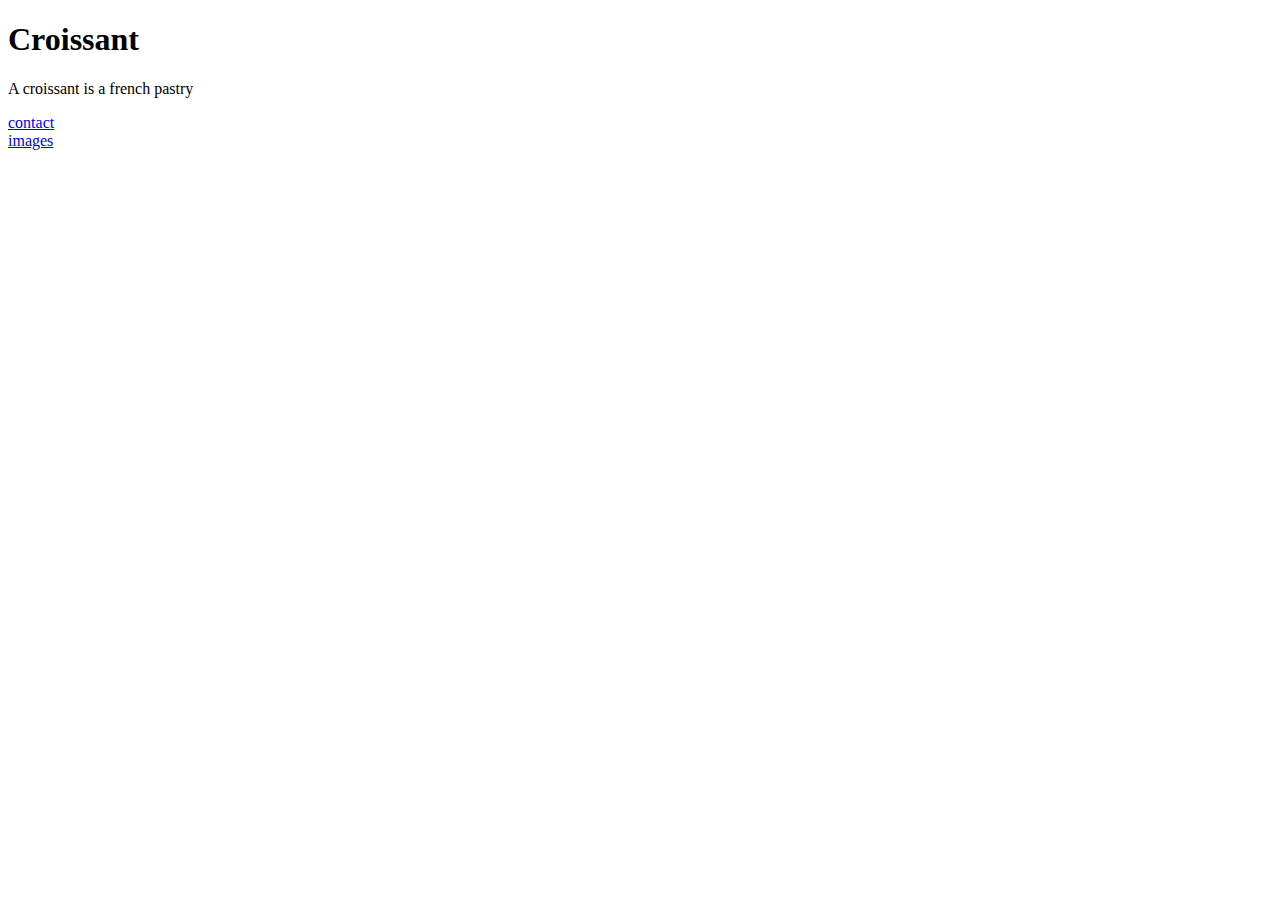
==== index.html @ 5e893082 "Page and files set up" ====
<!DOCTYPE html>
<html lang="en">
  <head>
    <meta charset="UTF-8" />
    <meta name="viewport" content="width=, initial-scale=1.0" />
    <title>Croissant Home page</title>
  </head>
  <body>
    <h1>Croissant</h1>
    <p>A croissant is a french pastry</p>
    <div><a href="contact.html"> contact </a></div>
    <a href="photo.html">images</a>
  </body>
</html>
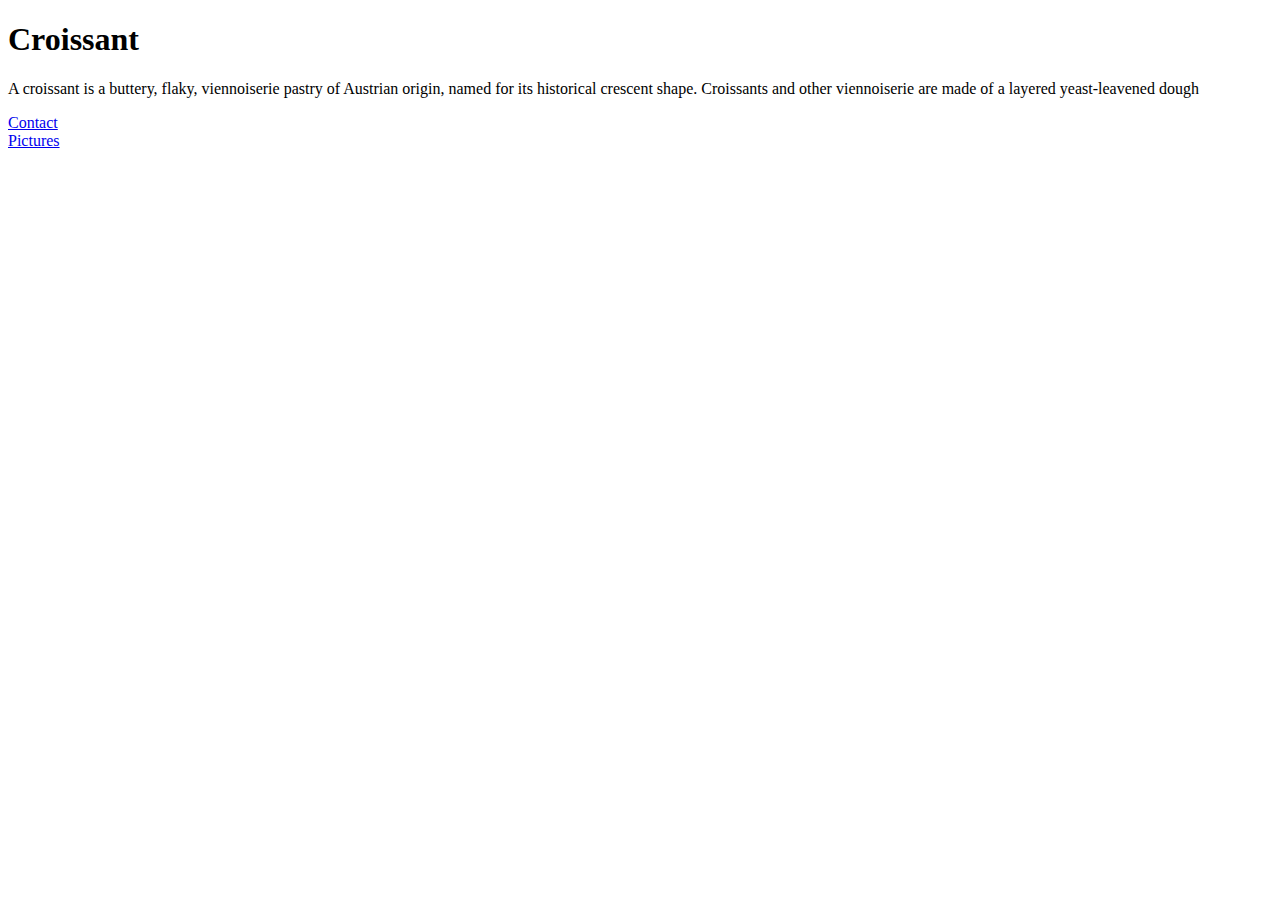
==== commit 8f3ec1b1: "Content adjustments" ====
--- a/index.html
+++ b/index.html
@@ -7,8 +7,12 @@
   </head>
   <body>
     <h1>Croissant</h1>
-    <p>A croissant is a french pastry</p>
-    <div><a href="contact.html"> contact </a></div>
-    <a href="photo.html">images</a>
+    <p>
+      A croissant is a buttery, flaky, viennoiserie pastry of Austrian origin,
+      named for its historical crescent shape. Croissants and other viennoiserie
+      are made of a layered yeast-leavened dough
+    </p>
+    <div><a href="contact.html">Contact</a></div>
+    <a href="photo.html">Pictures</a>
   </body>
 </html>
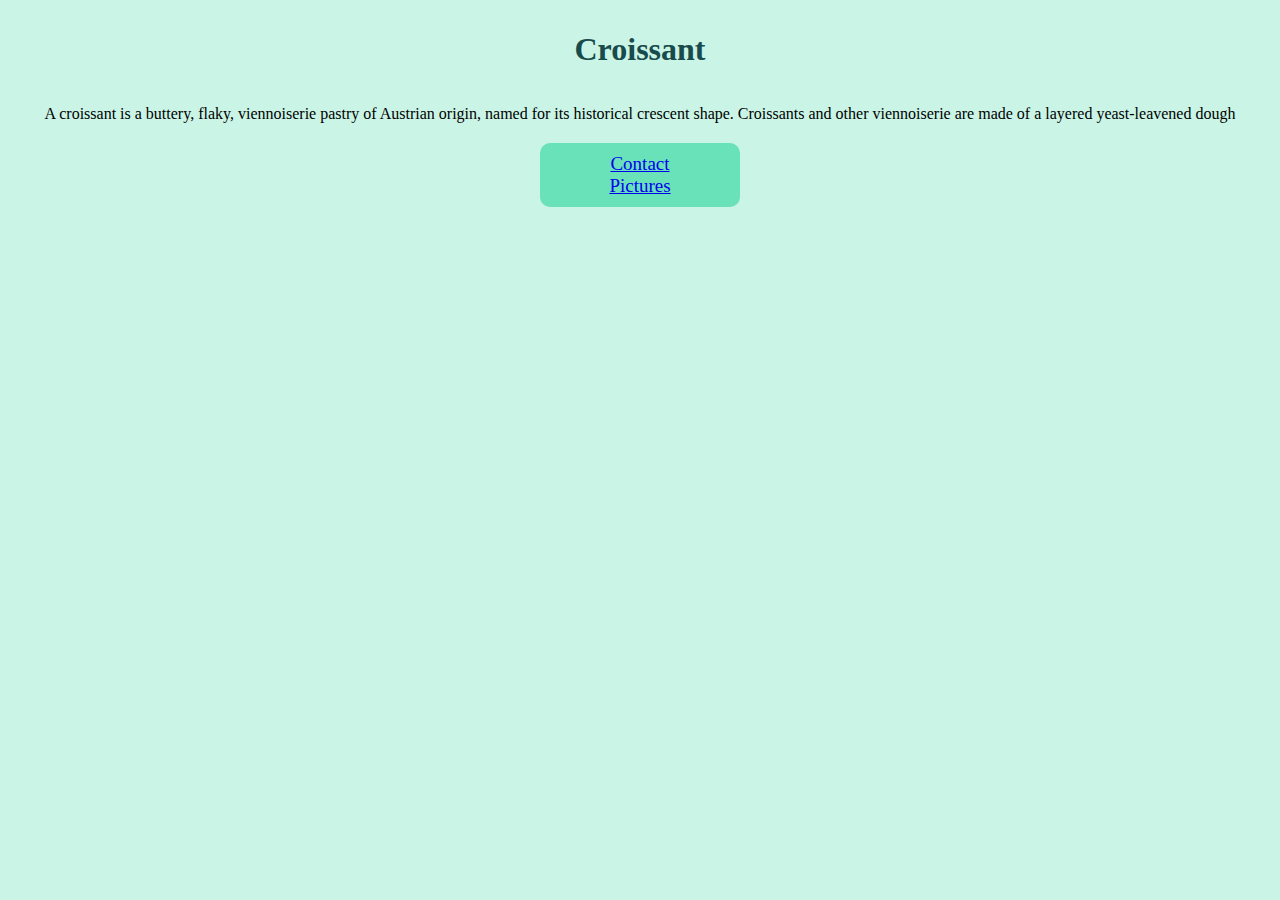
==== commit 9c3a42de: "css formatting" ====
--- a/index.html
+++ b/index.html
@@ -3,6 +3,8 @@
   <head>
     <meta charset="UTF-8" />
     <meta name="viewport" content="width=, initial-scale=1.0" />
+    <link rel="stylesheet" href="css/styles.css" />
+
     <title>Croissant Home page</title>
   </head>
   <body>
@@ -12,7 +14,9 @@
       named for its historical crescent shape. Croissants and other viennoiserie
       are made of a layered yeast-leavened dough
     </p>
-    <div><a href="contact.html">Contact</a></div>
-    <a href="photo.html">Pictures</a>
+    <div class="nav-links">
+      <div><a href="contact.html">Contact</a></div>
+      <a href="photo.html">Pictures</a>
+    </div>
   </body>
 </html>
--- a/css/styles.css
+++ b/css/styles.css
@@ -0,0 +1,25 @@
+body {
+  text-align: center;
+  background-color: rgb(202, 245, 230);
+}
+h1 {
+  text-align: center;
+  padding: 10px;
+  color: rgb(24, 75, 75);
+}
+h2 {
+  padding: 5px;
+  color: palevioletred;
+}
+p {
+  padding: 5px;
+  margin: 15px auto;
+}
+.nav-links {
+  padding: 10px;
+  margin: 15px auto;
+  font-size: 19px;
+  background-color: rgb(105, 226, 186);
+  max-width: 180px;
+  border-radius: 10px;
+}
